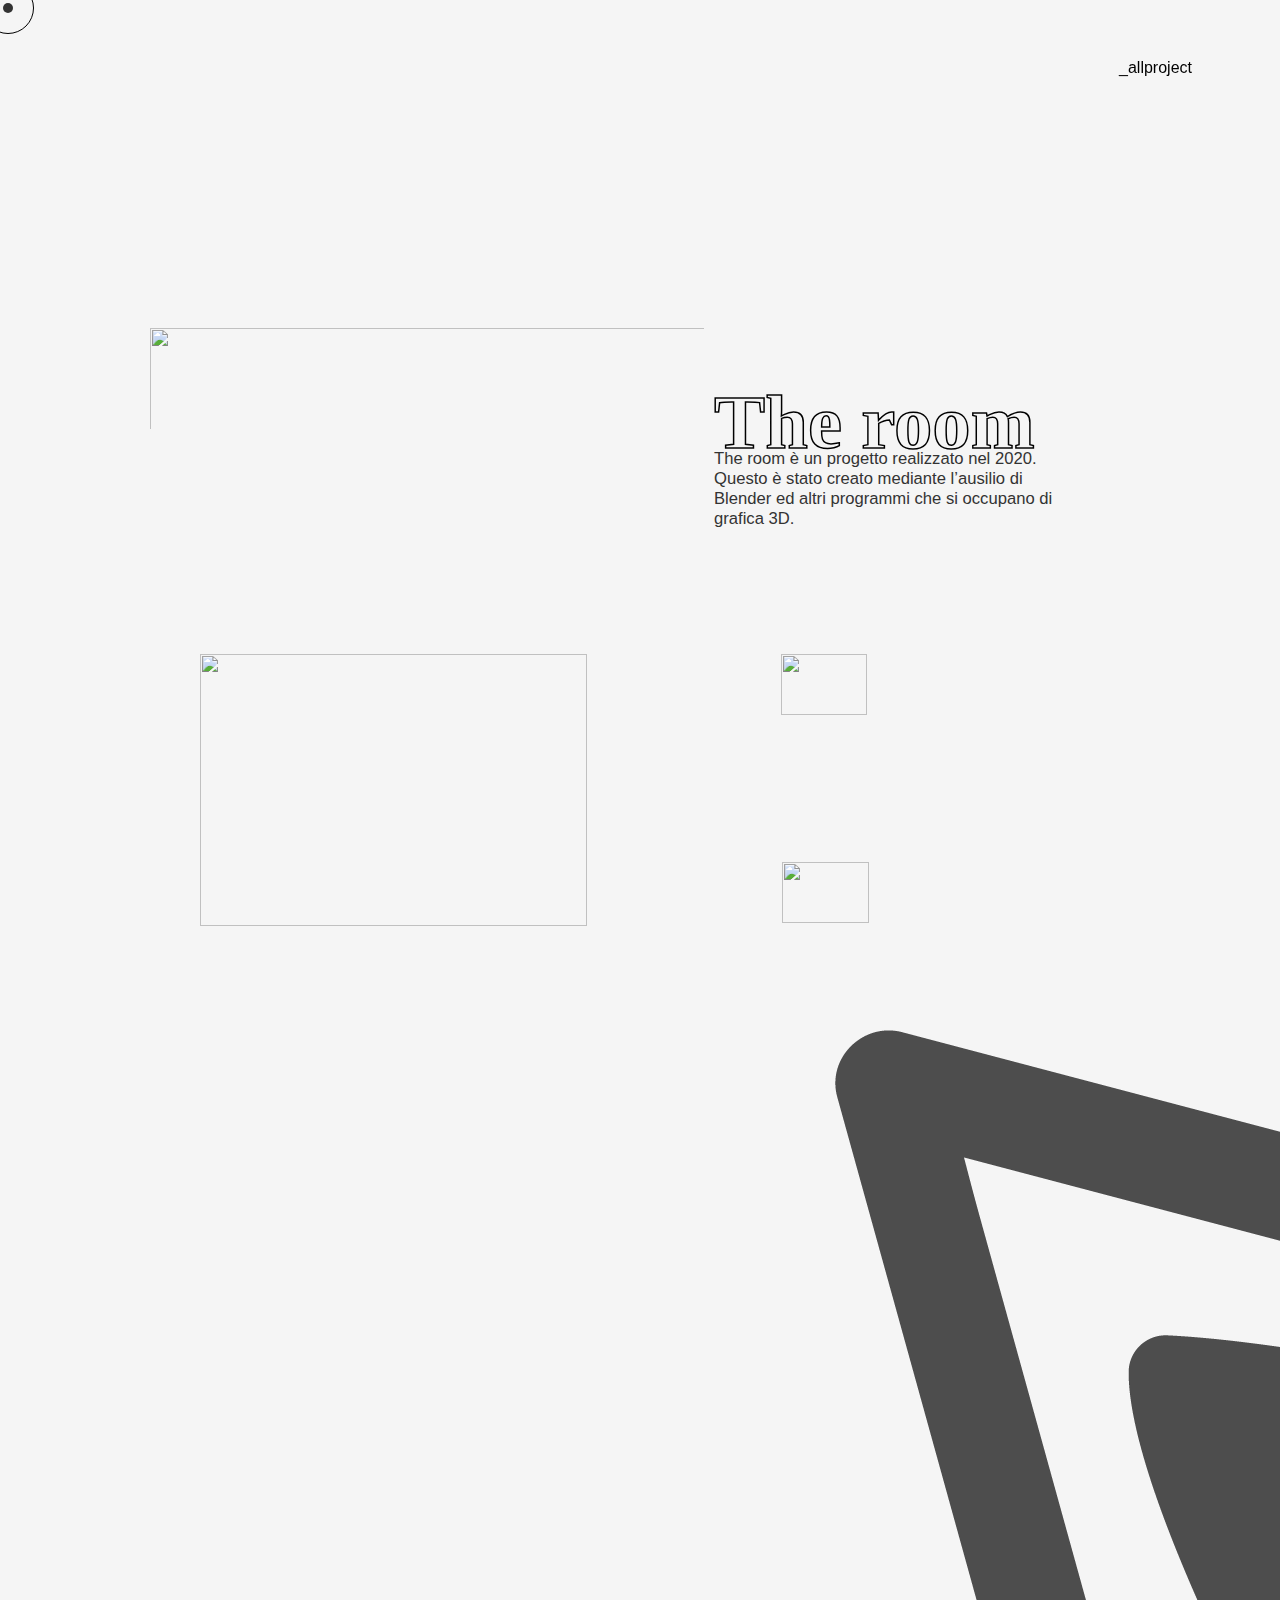
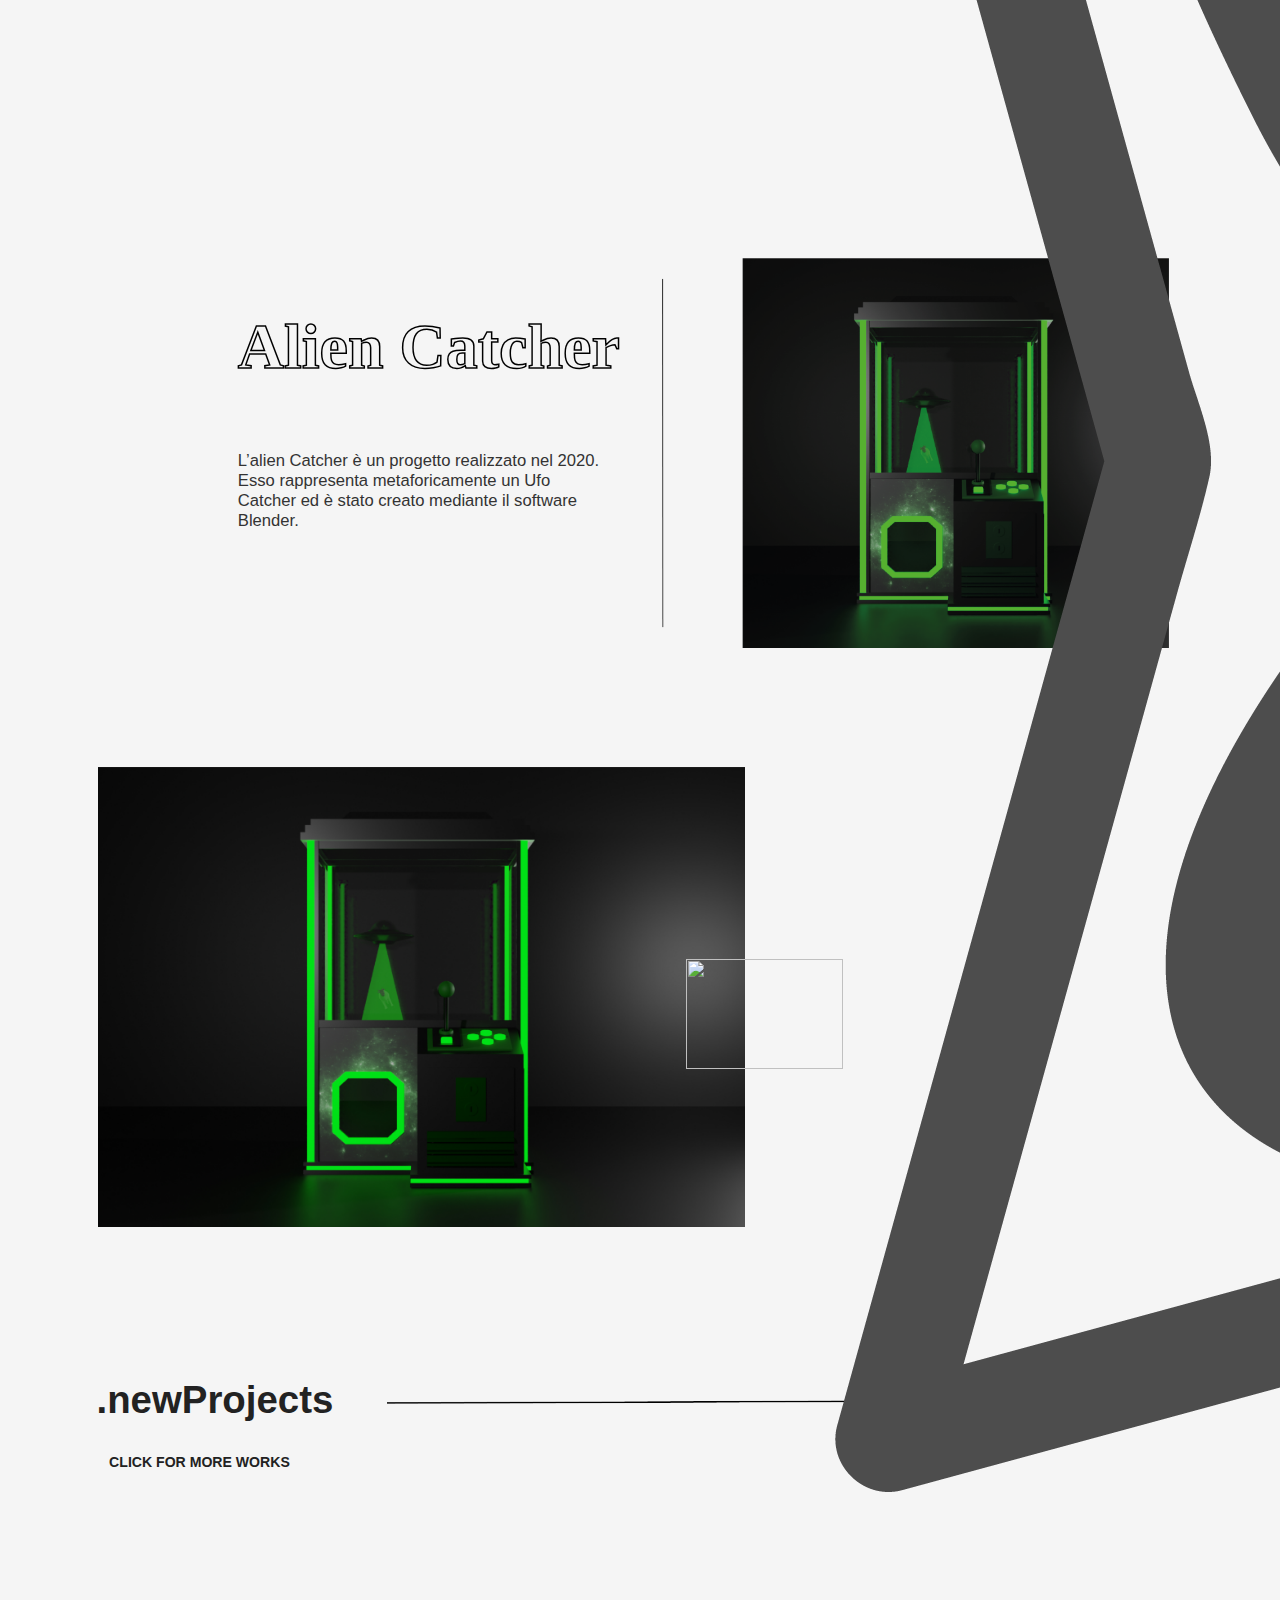
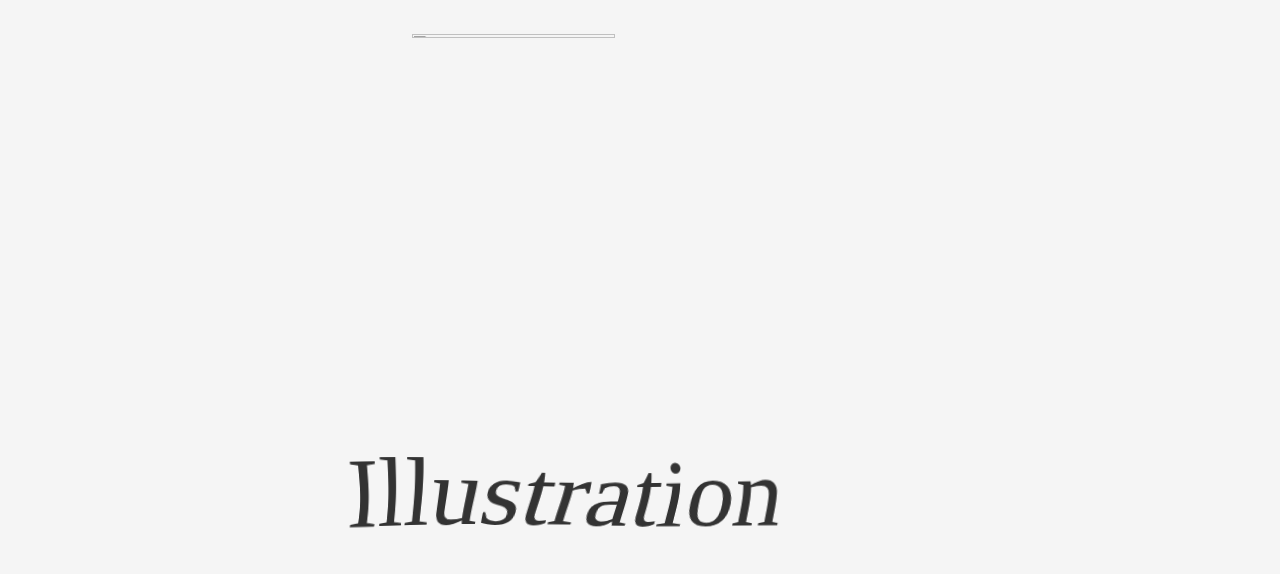
==== 3d.html @ dc3a47fe "Ciaone" ====
<html>
  <link rel="stylesheet" href="css/3d.css">
  <script src="js/blotter.min.js"></script>
  <script src="js/liquidDistortMaterial.js"></script>
  <script src="js/jquery.min.js"></script>
<body>
  <div class="navbar">
    <div class="logo"><img src="img/logo1.png"></div>
    <div class="right-menu">
        <div class="menu-button">_allproject</div>
        <div class="dropdown-menu">
        <a href="allprojects.html">_intro</a>
        <a href="aboutUs.html">_aboutus</a>
        <a href="contacts.html">_contactus</a>
    </div>
  </div>
</div>
  <div class= "cursor"></div>
  <div class= "cursor-inner"></div>
  <section id="firstPage">
   
    <div class="grid-container">
        <div class="grid-item1">
            <div class="foto1"><img src="img/the room.png"></div>
        </div>  
        <div class="grid-item2"> <h1>The room</h1>
        </div>
  <div class="grid-item3"> <p>The room è un progetto realizzato nel 2020. Questo è stato creato mediante l’ausilio di Blender ed altri programmi che si occupano di grafica 3D.</p>
  </div></div>  
    </div>
    
<div class="imagePlus">
  <img src="img/The Room-02.jpg">
</div>
<div class="imagePlus2">
  <img src="img/The Room-03.jpg">
</div>
<div class="imagePlus3">
  <img src="img/The Room-04.jpg">
</div>

</section>
<section id="secondPage">
  <div class="grid-container">
  <div class="grid-item-due1">
    <div class="foto2"><img src="img/alien.png">
    </div>
    </div>
    <div class="grid-item-due2"><h1>Alien Catcher</h1>
      </div>
    <div class="grid-item-due3"><p>L’alien Catcher è un progetto realizzato nel 2020. Esso rappresenta metaforicamente  un Ufo Catcher ed è stato creato mediante il software Blender.</p>
    </div>
  </div>  
  <div class="imageAndri1">
    <img src="img/AlienCatcher-01.jpg">
  </div>
  <div class="imageAndri2">
    <img src="img/AlienCatcher-03.jpg">
  </div>
  
  
  </div>
  
    <div class="separa">
      <img src="img/line.png">
    </div>
    <div class="new">
      <h2>.newProjects</h2>
      <h3>CLICK FOR MORE WORKS</h3>
    </div>
    
      <div class="container1"></div>
        
      </div>
      <div class="app-image"><a href="illustration.html">
      <img src="img/medusaa-03.jpg"></a>
    </div>
      
    
    </section>
    
    <script src="js/vanilla.js"></script>
</body>
<script>
    var text = new Blotter.Text("Illustration", {
  family: "times bold",
  size: 100,
  fill: '#333333'
  })
  
  
  
  var liquid = new Blotter.LiquidDistortMaterial()
  
  liquid.uniforms.uSpeed.value = 0.5
  liquid.uniforms.uVolatility.value = 0.04
  liquid.uniforms.uSeed.value = 0.1
  
  
  
  var bchannel = new Blotter(liquid, {
     texts: text
   }),
   bsliding = new Blotter(liquid, {
     texts: text
   }),
   brolling = new Blotter(liquid, {
     texts: text
   }),
   bliquid = new Blotter(liquid, {
     texts: text
   })
  
  
  var container1 = document.querySelector('.container1')
  
   
  var bScopeC = bchannel.forText(text),
   bScopeS = bsliding.forText(text),
   bScopeR = brolling.forText(text),
   bScopeL = bliquid.forText(text)
   
  
  bScopeC.appendTo(container1)
   
     </script>
---- css/3d.css ----
body{
    overflow-x: hidden;
    background-color:whitesmoke;
    }
    .container{
      width: 100%;
      height: 100%;
      padding-top: 60px;
    }
    .logo {
      float: left;
      z-index: 1;
      position: fixed;
      margin-left: 3vw;
    }
    
    .logo img{
      height: 10%;
    }
    
    .menu-button{
     background-color:transparent;
     padding: 16px;
     margin-top: 35px;
     margin-right: 5vw;
     font-family: arial;
     font-size: 1rem;
     border: none;
    }
    
    .right-menu{
      right: 8px;
      position: fixed;
      z-index: 1;
    }
    
    .dropdown-menu{
      display: none;
      position: absolute;
      background-color: none;
      min-width: 160px;
      box-shadow: none;
      z-index: 1;
    }
    
    .dropdown-menu a{
      color: black;
      font-family: arial;
      font-size: 1rem;
      line-height: 2rem;
      padding: 12px, 16px;
      text-decoration: none;
      display: block;
    }
    
    .dropdown-menu a:hover{
      color:red;
    }
    
    .right-menu:hover .dropdown-menu{
      display: block;
    }
    
    .right-menu:hover .menu-button{
      background-color: transparent;
    }
    .cursor{
      width: 50px;
      height: 50px;
      position: fixed;
      transform: translate(-50%, -50%);
      border: 1px solid black;
      border-radius: 50%;
      pointer-events: none;
      transition: width .3s, height .3s;
      z-index: 10000;
      
    }
    .cursor-inner{
      width: 10px;
      height: 10px;
      background:#333;
      position: fixed;
      border-radius: 50%;
      pointer-events: none;
      transform: translate(-50%, -50%);
      transition: width .3s, height .3s;
      z-index: 1000;
    }
    .click{
      width: 45px;
      height: 45px;
      border-radius: 50%;
      opacity: .5;
    }
    section {
      display: flex;
      flex-direction: column;
      width: 100%;
      height: 140vh;  
      cursor:none;
    }
    
    .grid-container {
      margin-top: 30vh;
      margin-left: 10vw;
      display: grid;
      grid-gap: 10px;
      padding: 50px;
      grid-template-columns: 50% 50%;
      grid-template-rows: 30% 70%;
    }
    
    
    
    .grid-item1 {
      grid-column: 1 ;
      grid-row: 1 / 2;
    }
  
    
    .grid-item2 {
      grid-column: 2;
      grid-row: 1;
      margin-top: 0px;
      margin-left: 0px;
       
    }
    .grid-item2 h1{
      font-size: 6vw;
      color:transparent;
      -webkit-text-stroke-width: 1.5px;
      -webkit-text-stroke-color: black; 
    }
    .grid-item2 h1:hover{
      color: #333;
      transition: .5s;
    }
    
    .grid-item3 {
      grid-column: 2 ;
      grid-row: 2;

      font-family: arial;
  color: #333;
      
      font-size:1.3vw;
      width:70%;
      margin-top:0px;
      margin-left:0px; 
    }
    
    #secondpage{
      margin-top: 30vh;
    }
    #thirdPage{
      margin-top: 40vh;
    }
    .grid-item-due1{
      grid-column: 2;
      grid-row: 1 / 2;
      
    }
    .foto1 img{
        width: 107%;
        margin-left: -7%;
    }
    .foto2 img{
      width: 110%;
      margin-left: -10%;
      
    }
    
    .grid-item-due2 {
      grid-column: 1;
      grid-row: 1;
     
    }
    .grid-item-due2 h1{
      font-size:5vw;
      margin-top: 10%;
      margin-left: 10%;
      color:transparent;
      -webkit-text-stroke-width: 1.5px;
      -webkit-text-stroke-color: black; 
    }
    .grid-item-due2 h1:hover{
      color: #333;
      transition: .5s;
    }
    .grid-item-due3 {
      grid-column: 1 ;
      grid-row: 2;

      
      
    }
    
    .grid-item-due3 p{
      font-size:1.3vw;
      width:70%;
      margin-top:5%;
      margin-left:10%;
      font-family: arial;
  color: #333;
    }
    .grid-item-tre1{
      grid-column: 1;
      grid-row: 1 / 2;
    }
    .foto3 img{
      width: 105%;
      margin-left:-5%;
    
    }
    
    .grid-item-tre2 {
      grid-column: 2;
      grid-row: 1;
      font-size:3em;
    
       
    }
    .grid-item-tre2 h1{
      font-size:6vw;
      margin-top: 10%;
      margin-left: 5%;
      color:transparent;
      -webkit-text-stroke-width: 1.5px;
      -webkit-text-stroke-color: black; 
    }
    .grid-item-tre2 h1:hover{
      color: #333;
      transition: .5s;
    }
    .grid-item-tre3 {
      grid-column: 2 ;
      grid-row: 2;
      
      font-size:1.3vw;
      width:70%;
      margin-top:0px;
      margin-left: 5%;
      font-family: arial;
  color: #333;
    }
    
    
    .image img{
      width:0%;
      height:auto;
      margin-left: 15%;
      margin-top: 8%;
      position: absolute;
    }
    .imagePlus img{
      width: 26%;
      right: 13%;
      margin-top: -3%;
      position: absolute;
      z-index: 10;
    }
    .imagePlus2 img{
      width: 55%;
      margin-top: -3%;
      margin-left: 15%;
      position: absolute;
    }
    .imagePlus3 img{
      width: 26%;
      margin-top: 13.3%;
      margin-left: 60.5%;
      
      position: absolute;
    }
    .imageAndri1 img{
      width: 50.6%;
      margin-top: -5%;
      margin-left: 7%;
     
      position: absolute;
    }
    .imageAndri2 img{
      width: 35%;
      margin-top: 10%;
      margin-left: 53%;
      
      position: absolute;
    }
    .imageAndri3 img{
        width: 30%;
        margin-top:-5%;
        margin-left: 61%;
        
        position: absolute;
      }
      .separa img{
        width: 50%;
        margin-top: 45%;
        margin-left: 30%;
      }
      .new h2{
        font-family: Arial, Helvetica, sans-serif;
        font-size: 3vw;
        margin-left: 7%;
        margin-top: -2%;
        color: #222;
      }
      .new h3{
        font-family: Arial, Helvetica, sans-serif;
        font-size: 1.1vw;
        margin-left: 8%;
        color: #222;
      
      }
      
      .container1{
  
        height: 20%;
        width: 60%;
        position: relative;
        top: 60vh;
        left: 26vw;
        z-index: 1;
      }
      
      .app-image img{
        width: 40%; 
        margin-left: 32%;  
      }
      .app-image:hover{
        transform: scale(1.1);
        transition-duration: .7s;
      
      }

      @media screen and (max-width: 1024px) {

        #firstpage{
          height: 50vh;
        }
      
      
        #secondpage{
        margin-top: 400px;
        height: 1000px;
        }
      
        #thirdpage{
          margin-top: 250px;
          height: 1000px;
        }
      
        .container1{
        
          height: 20%;
          width: 60%;
          position: relative;
          top: 28vh;
          left: 10vw;
          z-index: 1;
        }
      }
      
      @media screen and (max-width: 700px) {
      
        .navbar{
          background-color: whitesmoke;
          float: left;
          position: fixed;
          width: 100%;
          height: 80px;
          z-index: 1;
          top: 0;
        }
        .logo img{
          height: 80px;
        }
        .menu-button{
          margin-top: 15px;
        }
        .dropdown-menu{
          background-color: whitesmoke;
        }
         .grid-container {
          margin-top: 10vh;
          margin-left: 10vw;
          display: grid;
          grid-row-gap: 50px;
          grid-column-gap:10px;
          padding: 50px;
          grid-template-columns: 80% 10%;
          grid-template-rows: 50% 30%;
        }
        .grid-item1 {
          grid-column: 1 ;
          grid-row: 1;
        }
        .foto1 img{
          height: 40vw;
          margin-left: 0;
        }
        .grid-item2 {
          grid-column: 2;
          grid-row: 2;
        } 
        .grid-item2 h1{
          writing-mode: vertical-lr;
          margin-top: 15px;
          -webkit-text-stroke-width: 1px;
        }
        .grid-item3 {
          grid-column: 1 ;
          grid-row: 2;  
          font-size:3vw;
        }
        .grid-item3 p{
        width: 50vw;
        }
        
        .grid-item-due1 {
          grid-column: 1 ;
          grid-row: 1;
        }
        .foto2 img{
          height: 40vw;
        }
        .grid-item-due2 {
          grid-column: 2;
          grid-row: 2;
        } 
        .grid-item-due2 h1{
          writing-mode: vertical-lr;
          margin-top: 15px;
          -webkit-text-stroke-width: 1px;
        }
        .grid-item-due3 {
          grid-column: 1 ;
          grid-row: 2;  
        }
        .grid-item-due3 p{
        font-size:3vw;
        width: 50vw;
        margin-left:0; 
        }
        
        .grid-item-tre1 {
          grid-column: 1 ;
          grid-row: 1;
        }
        .foto3 img{
          height: 40vw;
        }
        .grid-item-tre2 {
          grid-column: 2;
          grid-row: 2;
        } 
        .grid-item-tre2 h1{
          writing-mode: vertical-lr;
          margin-top: 15px;
          -webkit-text-stroke-width: 1px;
        }
        .grid-item-tre3 {
          grid-column: 1 ;
          grid-row: 2;  
        }
        .grid-item-tre3 p{
        font-size:3vw;
        width: 50vw;
        margin-left:0; 
        }
        .container1{
        
          height: 10%;
          width: 10%;
          position: relative;
          top: 13vh;
          left: 1vw;
          z-index: 1;
        }
      
        .app-image img{
          width: 50%; 
          margin-left: 22%;
          position: absolute;
          top: 180vh;
        }
      
        .app-image:hover{
          transform: none;
          transition-duration: none;
            
        }
      
        #firstpage{
          height: 50vh;
        }
      
      
        #secondpage{
        margin-top: 280px;
        height: 50vh;
        }
      
        #thirdpage{
          margin-top: 320px;
          height: 50vh;
        }
      
        .imagePlus img{
          width: 25%;
          right: 15%;
          position: absolute;
        }
        .imagePlus2 img{
          width: 53%;
          margin-left: -10vw;
          padding-left: 90px;
          position: absolute;
        }
        .imagePlus3 img{
          width: 25%;
          right: 15%;
          margin-top: 13%;
          position: absolute;
        }
      
      }
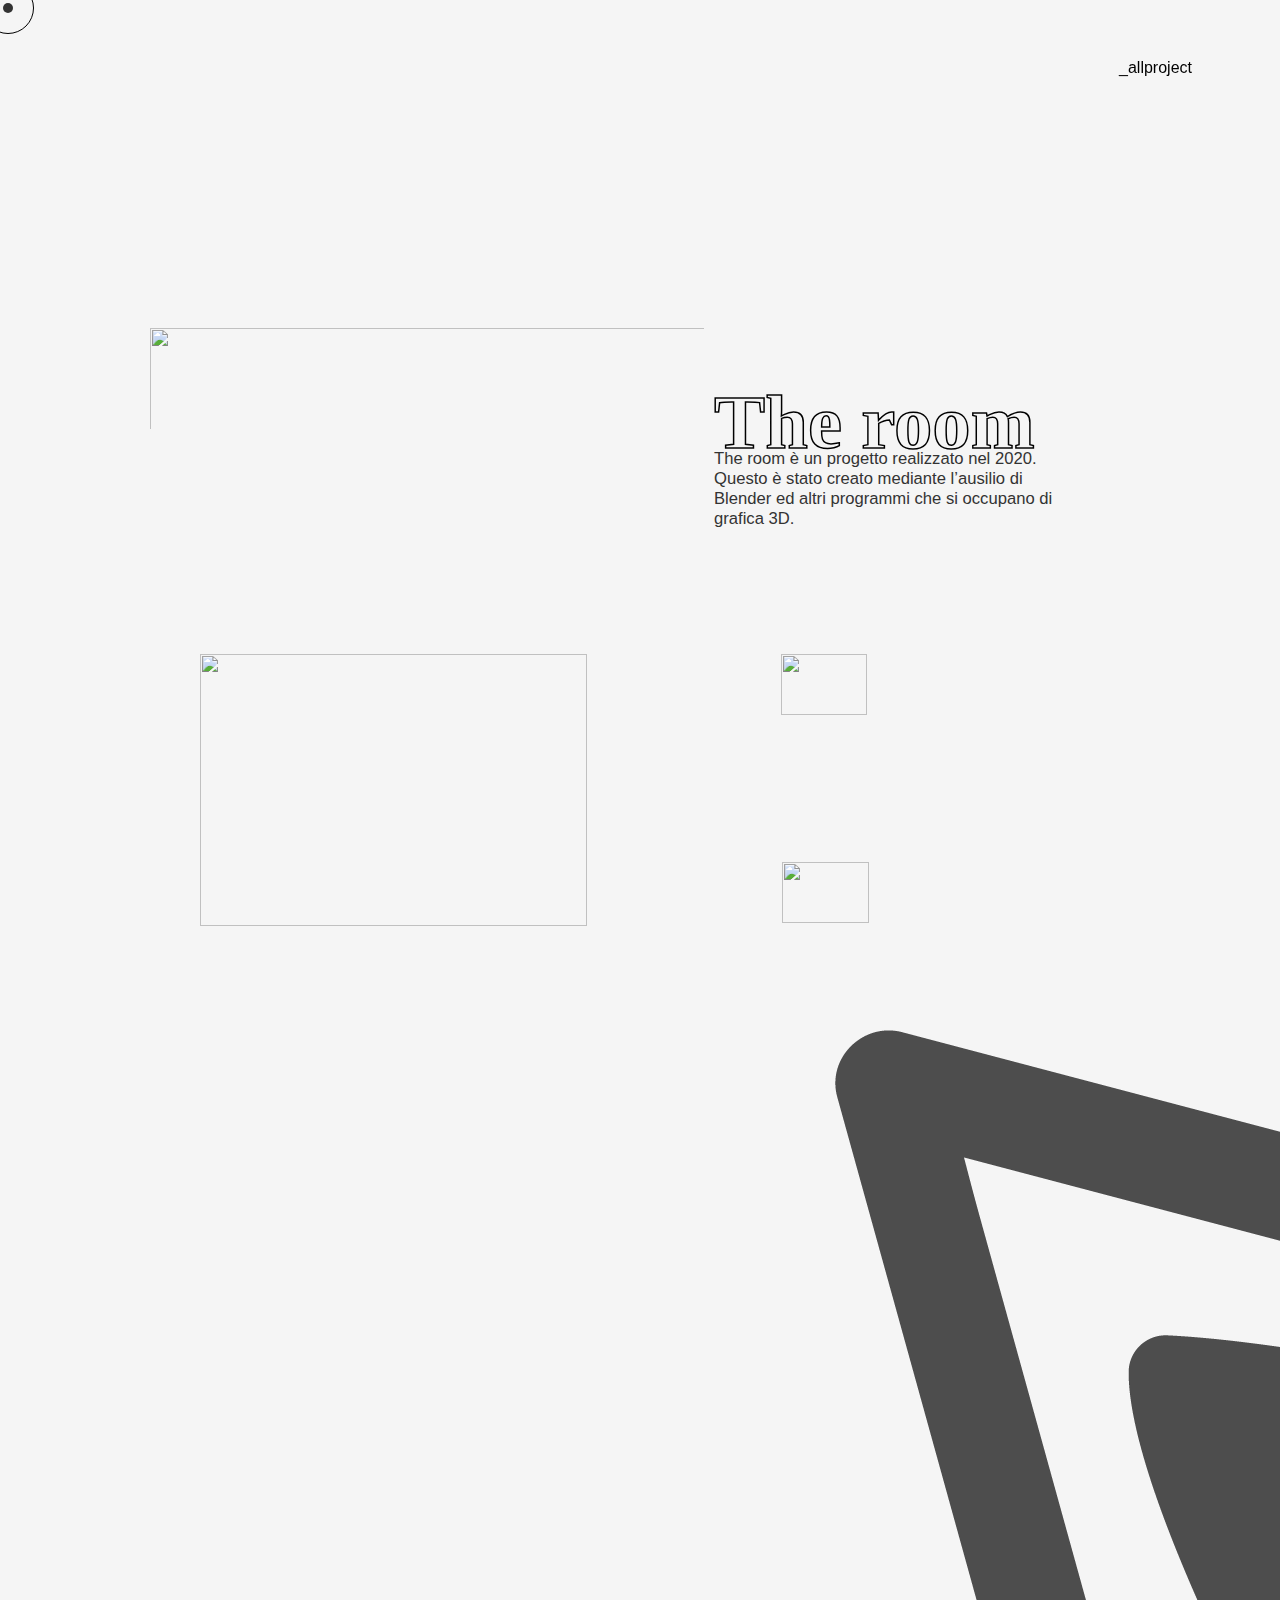
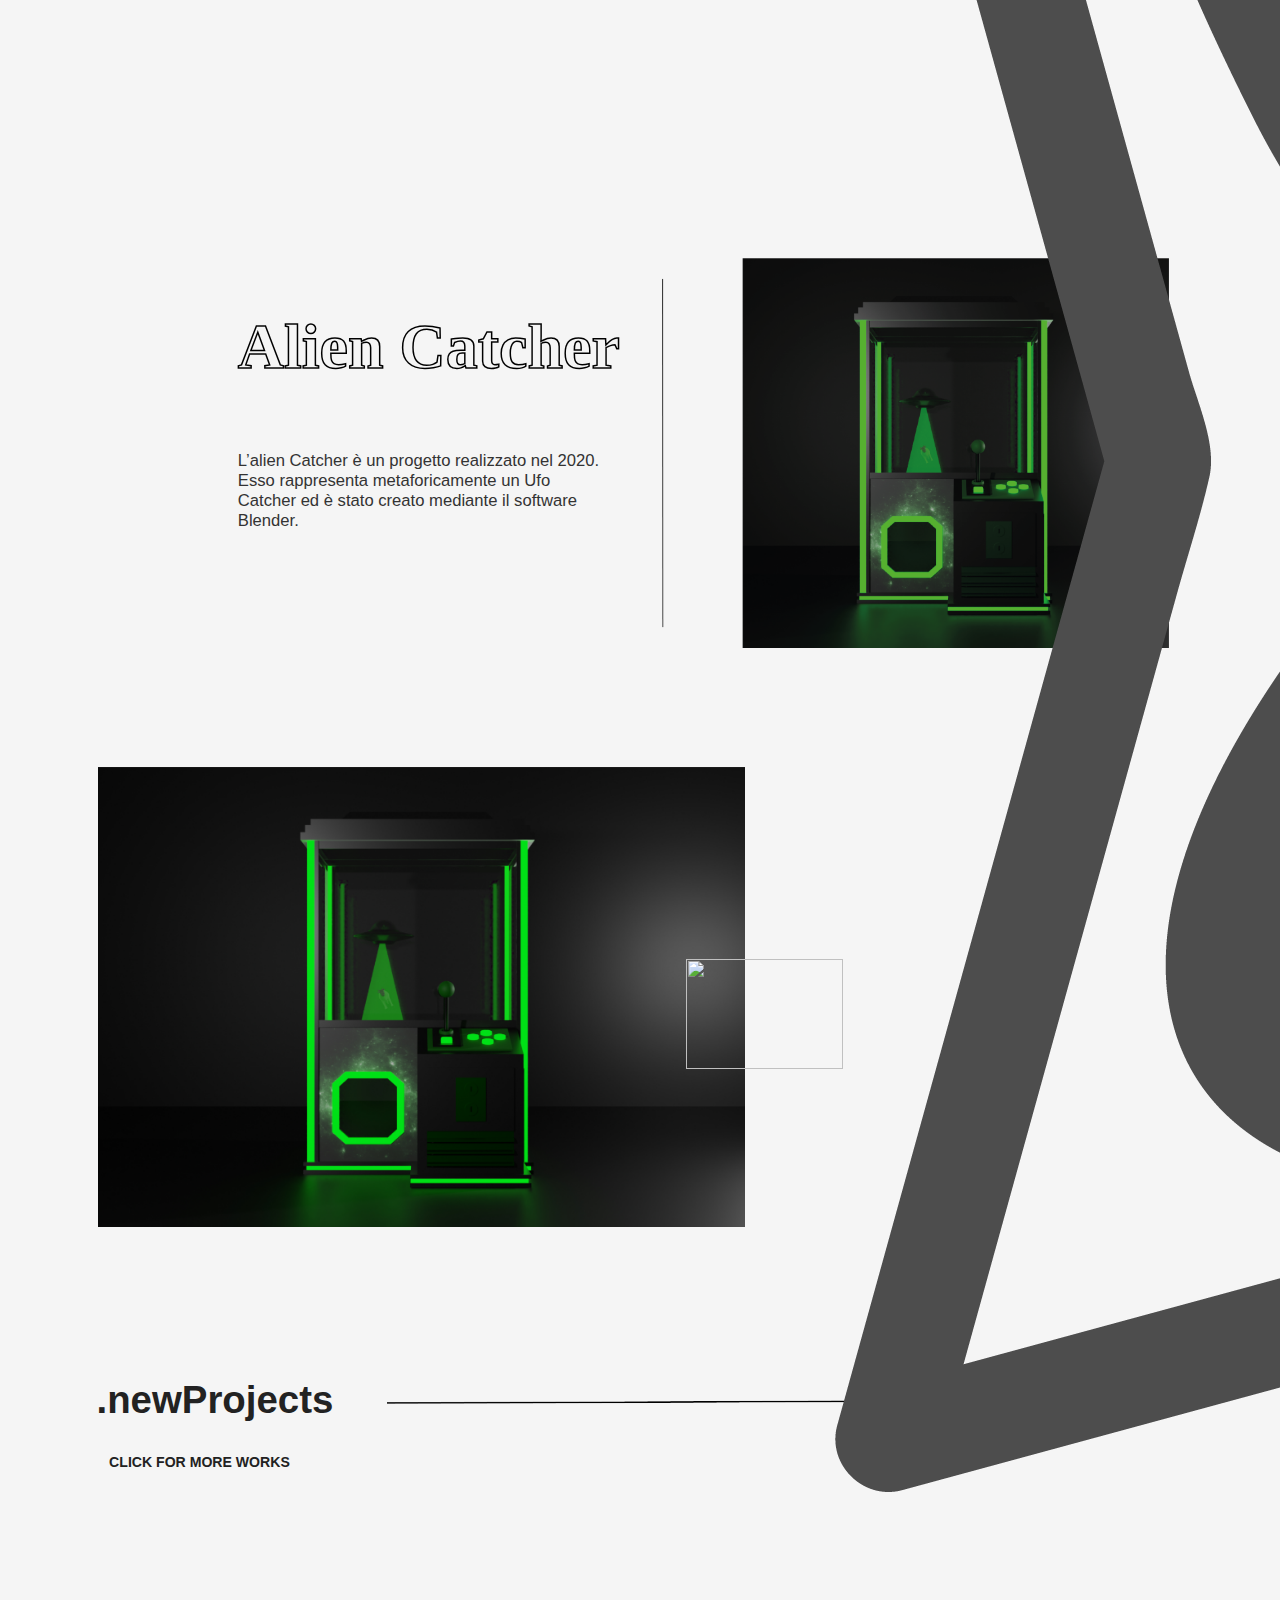
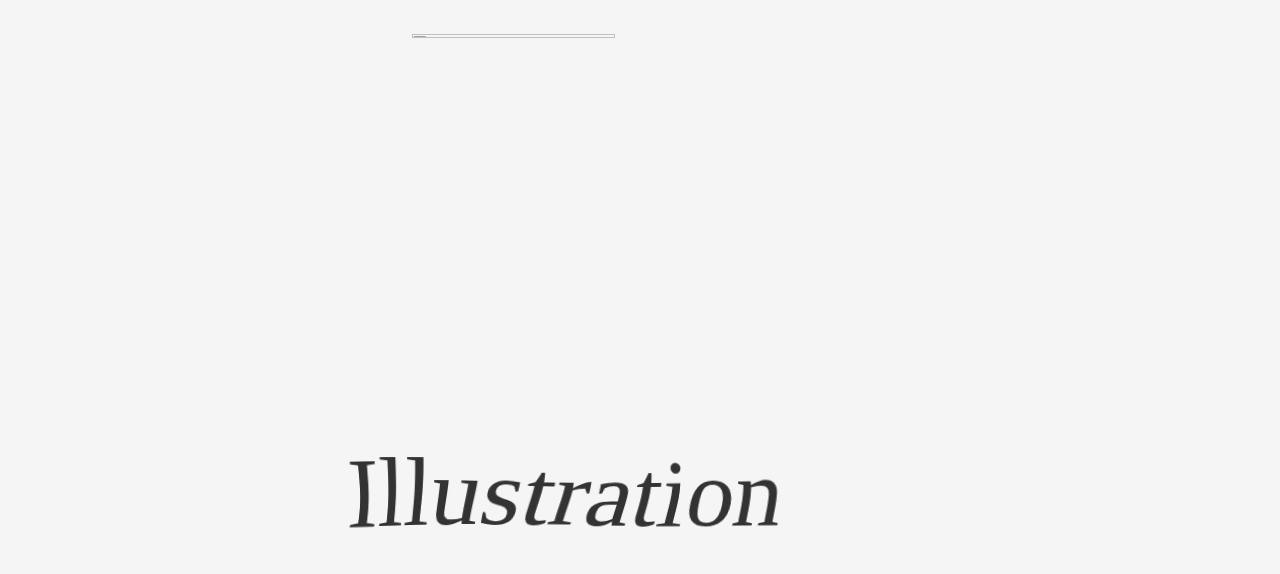
==== commit b90a593a: "a" ====
--- a/3d.html
+++ b/3d.html
@@ -5,7 +5,7 @@
   <script src="js/jquery.min.js"></script>
 <body>
   <div class="navbar">
-    <div class="logo"><img src="img/logo1.png"></div>
+    <div class="logo"><a href="index.html"><img src="img/logo1.png"></div></a>
     <div class="right-menu">
         <div class="menu-button">_allproject</div>
         <div class="dropdown-menu">
